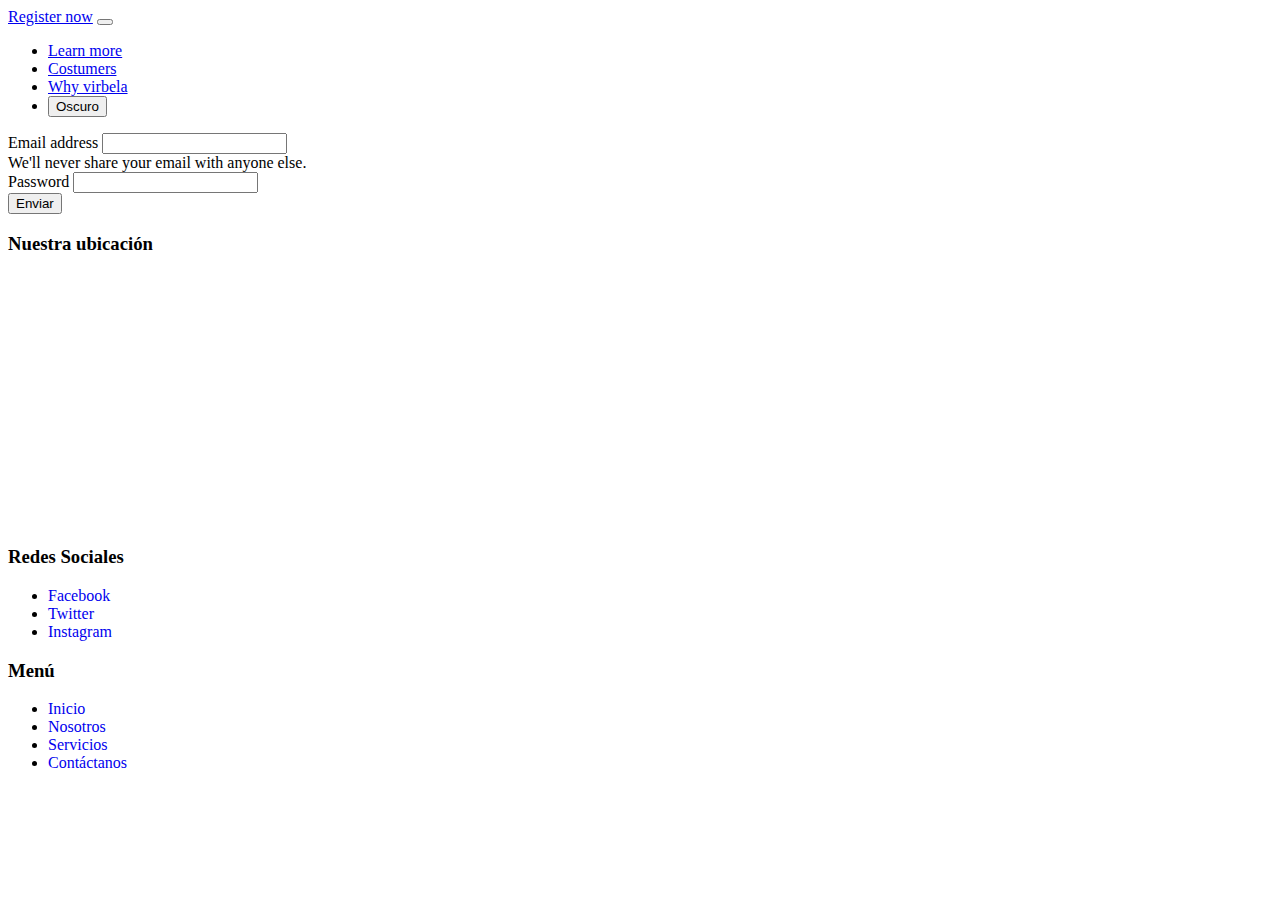
==== register.html @ ebfb8e22 "el formulario funcionando" ====
<!DOCTYPE html>
<html>
<head>
  <meta charset="utf-8">
  <meta name="viewport" content="width=device-width">
  <title>Virbela</title>
  <link href="https://cdn.jsdelivr.net/npm/bootstrap@5.0.2/dist/css/bootstrap.min.css" rel="stylesheet" integrity="sha384-EVSTQN3/azprG1Anm3QDgpJLIm9Nao0Yz1ztcQTwFspd3yD65VohhpuuCOmLASjC" crossorigin="anonymous">
  <title>Virbela</title>
  <link rel="stylesheet" href="C:\Users\Usuario\Desktop\primerParcialCiu\css.css">
  <script src="https://cdn.jsdelivr.net/npm/@popperjs/core@2.11.7/dist/umd/popper.min.js" integrity="sha384-zYPOMqeu1DAVkHiLqWBUTcbYfZ8osu1Nd6Z89ify25QV9guujx43ITvfi12/QExE" crossorigin="anonymous"></script>
  <script src="https://cdn.jsdelivr.net/npm/bootstrap@5.3.0-alpha3/dist/js/bootstrap.min.js" integrity="sha384-Y4oOpwW3duJdCWv5ly8SCFYWqFDsfob/3GkgExXKV4idmbt98QcxXYs9UoXAB7BZ" crossorigin="anonymous"></script>
  
  <link rel="stylesheet" href="https://cdnjs.cloudflare.com/ajax/libs/font-awesome/6.4.0/css/all.min.css" integrity="sha512-iecdLmaskl7CVkqkXNQ/ZH/XLlvWZOJyj7Yy7tcenmpD1ypASozpmT/E0iPtmFIB46ZmdtAc9eNBvH0H/ZpiBw==" crossorigin="anonymous" referrerpolicy="no-referrer" />
</head>
<body>
    <header>
            <nav class="navbar navbar-expand-lg navbar-light bg-light">
                        <div class="container-fluid">
                              <a class="navbar-brand" href="C:\Users\Usuario\Desktop\primerParcialCiu\register.html">Register now</a>
                              <button class="navbar-toggler" type="button" data-bs-toggle="collapse" data-bs-target="#navbarNavDropdown" aria-controls="navbarNavDropdown" aria-expanded="false" aria-label="Toggle navigation">
                                <span class="navbar-toggler-icon"></span>
                              </button>
                              <div class="collapse navbar-collapse" id="navbarNavDropdown">
                                <ul class="navbar-nav">
                                  <li class="nav-item">
                                    <a class="nav-link active" aria-current="page" href="#">Learn more</a>
                                  </li>
                                  <li class="nav-item">
                                    <a class="nav-link" href="#">Costumers</a>
                                  </li>
                                  <li class="nav-item">
                                    <a class="nav-link" href="#">Why virbela</a>
                                  </li>
                                  <li class="nav-item">
                                    <input type="button" id="button"  class="btn btn-dark" value="Oscuro"></input>
                                  </li>
                                  </ul>
                              </div>
    
    
                              
                        </div>
            </nav>
    </header>
    <main>
      <div class="container">
        <div class="row pt-3">
          <form action="https://formsubmit.co/gabriel.molina@unahur.edu.ar" method="POST">
            <div class="mb-3">
              <label for="exampleInputEmail1" class="form-label">Email address</label>
              <input type="email" class="form-control" id="exampleInputEmail1" aria-describedby="emailHelp">
              <div id="emailHelp" class="form-text">We'll never share your email with anyone else.</div>
            </div>
            <div class="mb-3">
              <label for="exampleInputPassword1" class="form-label">Password</label>
              <input type="password" class="form-control" id="exampleInputPassword1">
            </div>
            <button type="submit" class="btn btn-primary">Enviar</button>
          </form>
    
        </div>
        
      </div>
    </main>
    <footer>
        <div class="container">
            <div class="row">
              <div class="col-md-6">
                <h3>Nuestra ubicación</h3>
                <iframe src="https://www.google.com/maps/embed?pb=!1m18!1m12!1m3!1d3191.9084413743473!2d-77.03100808461411!3d-12.073971659760692!2m3!1f0!2f0!3f0!3m2!1i1024!2i768!4f13.1!3m3!1m2!1s0x9105c805b80021c1%3A0x4aa6c8a9ca7dfc5d!2sPlaza%20de%20Armas%2C%20Cercado%20de%20Lima%201501%2C%20Peru!5e0!3m2!1sen!2sus!4v1621282250442!5m2!1sen!2sus" width="100%" height="250" style="border:0;" allowfullscreen="" loading="lazy"></iframe>
              </div>
              <div class="col-md-3">
                <h3>Redes Sociales</h3>
                <ul class="list-unstyled">
                  <li><a href="https://getbootstrap.com/docs/5.2/examples/footers/" style="text-decoration: none;"><i class="fab fa-facebook"></i>Facebook</a></li>
                  <li><a href="#" style="text-decoration: none;"><i class="fab fa-twitter"></i> Twitter</a></li>
                  <li><a href="#" style="text-decoration: none;"><i class="fab fa-instagram"></i> Instagram</a></li>
                </ul>
              </div>
              <div class="col-md-3">
                <h3>Menú</h3>
                <ul class="list-unstyled">
                  <li><a href="index.html" style="text-decoration: none;"><i class="fa-solid fa-house"></i>Inicio</a></li>
                  <li><a href="#" style="text-decoration: none;">Nosotros</a></li>
                  <li><a href="#"style="text-decoration: none;">Servicios</a></li>
                  <li><a href="#"style="text-decoration: none;">Contáctanos</a></li>
                </ul>
              </div>
            </div>
          </div>
    </footer>
</body>
</html>
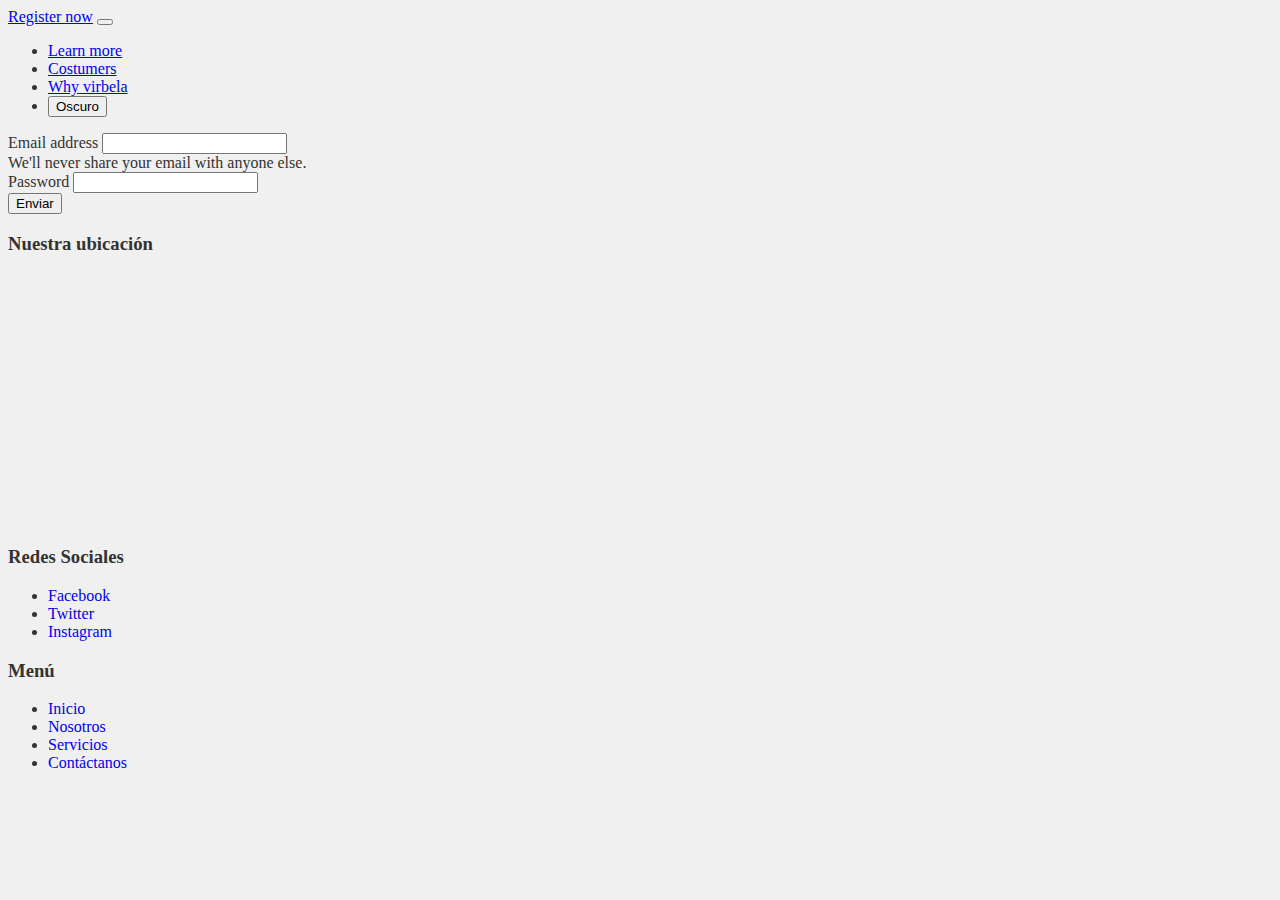
==== commit 492e6b3f: "terminado" ====
--- a/register.html
+++ b/register.html
@@ -5,13 +5,15 @@
   <meta name="viewport" content="width=device-width">
   <title>Virbela</title>
   <link href="https://cdn.jsdelivr.net/npm/bootstrap@5.0.2/dist/css/bootstrap.min.css" rel="stylesheet" integrity="sha384-EVSTQN3/azprG1Anm3QDgpJLIm9Nao0Yz1ztcQTwFspd3yD65VohhpuuCOmLASjC" crossorigin="anonymous">
-  <title>Virbela</title>
-  <link rel="stylesheet" href="C:\Users\Usuario\Desktop\primerParcialCiu\css.css">
+  <title>Sitio Oficial / San Lorenzo de Almagro</title>
+  <link rel="stylesheet" href="css.css">
   <script src="https://cdn.jsdelivr.net/npm/@popperjs/core@2.11.7/dist/umd/popper.min.js" integrity="sha384-zYPOMqeu1DAVkHiLqWBUTcbYfZ8osu1Nd6Z89ify25QV9guujx43ITvfi12/QExE" crossorigin="anonymous"></script>
   <script src="https://cdn.jsdelivr.net/npm/bootstrap@5.3.0-alpha3/dist/js/bootstrap.min.js" integrity="sha384-Y4oOpwW3duJdCWv5ly8SCFYWqFDsfob/3GkgExXKV4idmbt98QcxXYs9UoXAB7BZ" crossorigin="anonymous"></script>
-  
   <link rel="stylesheet" href="https://cdnjs.cloudflare.com/ajax/libs/font-awesome/6.4.0/css/all.min.css" integrity="sha512-iecdLmaskl7CVkqkXNQ/ZH/XLlvWZOJyj7Yy7tcenmpD1ypASozpmT/E0iPtmFIB46ZmdtAc9eNBvH0H/ZpiBw==" crossorigin="anonymous" referrerpolicy="no-referrer" />
 </head>
+<style>
+  
+</style>
 <body>
     <header>
             <nav class="navbar navbar-expand-lg navbar-light bg-light">
@@ -90,4 +92,28 @@
           </div>
     </footer>
 </body>
+<script type="text/javascript">
+  
+  window.addEventListener("load", function (event) {
+
+var MiBoton = document.querySelector('#button');
+const bodyEl = document.querySelector('body');
+
+MiBoton.addEventListener("click", ()=> {
+    var boton = document.getElementById("button").value;
+    
+    if(boton == "Oscuro"){
+        bodyEl.classList.add('dark-mode');
+        MiBoton.value="Claro";
+    }else if (boton == "Claro"){
+        bodyEl.classList.remove('dark-mode');
+        MiBoton.value= "Oscuro";
+    }
+
+});
+
+
+});
+
+</script>
 </html>--- a/css.css
+++ b/css.css
@@ -0,0 +1,63 @@
+
+body {
+    background-color: #f0f0f0;
+    color: #333;
+  }
+  
+  /* Estilos para el tema oscuro */
+body.dark-mode {
+    background-color: #000000;
+    color: #f0f0f0;
+    
+  }
+  #footer {
+    -webkit-text-size-adjust: 100%;
+    --wp--preset--font-size--normal: 16px;
+    --wp--preset--font-size--huge: 42px;
+    --primary-color: #01516E;
+    --wp--preset--color--black: #000000;
+    --wp--preset--color--cyan-bluish-gray: #abb8c3;
+    --wp--preset--color--white: #ffffff;
+    --wp--preset--color--pale-pink: #f78da7;
+    --wp--preset--color--vivid-red: #cf2e2e;
+    --wp--preset--color--luminous-vivid-orange: #ff6900;
+    --wp--preset--color--luminous-vivid-amber: #fcb900;
+    --wp--preset--color--light-green-cyan: #7bdcb5;
+    --wp--preset--color--vivid-green-cyan: #00d084;
+    --wp--preset--color--pale-cyan-blue: #8ed1fc;
+    --wp--preset--color--vivid-cyan-blue: #0693e3;
+    --wp--preset--color--vivid-purple: #9b51e0;
+    --wp--preset--gradient--vivid-cyan-blue-to-vivid-purple: linear-gradient(135deg,rgba(6,147,227,1) 0%,rgb(155,81,224) 100%);
+    --wp--preset--gradient--light-green-cyan-to-vivid-green-cyan: linear-gradient(135deg,rgb(122,220,180) 0%,rgb(0,208,130) 100%);
+    --wp--preset--gradient--luminous-vivid-amber-to-luminous-vivid-orange: linear-gradient(135deg,rgba(252,185,0,1) 0%,rgba(255,105,0,1) 100%);
+    --wp--preset--gradient--luminous-vivid-orange-to-vivid-red: linear-gradient(135deg,rgba(255,105,0,1) 0%,rgb(207,46,46) 100%);
+    --wp--preset--gradient--very-light-gray-to-cyan-bluish-gray: linear-gradient(135deg,rgb(238,238,238) 0%,rgb(169,184,195) 100%);
+    --wp--preset--gradient--cool-to-warm-spectrum: linear-gradient(135deg,rgb(74,234,220) 0%,rgb(151,120,209) 20%,rgb(207,42,186) 40%,rgb(238,44,130) 60%,rgb(251,105,98) 80%,rgb(254,248,76) 100%);
+    --wp--preset--gradient--blush-light-purple: linear-gradient(135deg,rgb(255,206,236) 0%,rgb(152,150,240) 100%);
+    --wp--preset--gradient--blush-bordeaux: linear-gradient(135deg,rgb(254,205,165) 0%,rgb(254,45,45) 50%,rgb(107,0,62) 100%);
+    --wp--preset--gradient--luminous-dusk: linear-gradient(135deg,rgb(255,203,112) 0%,rgb(199,81,192) 50%,rgb(65,88,208) 100%);
+    --wp--preset--gradient--pale-ocean: linear-gradient(135deg,rgb(255,245,203) 0%,rgb(182,227,212) 50%,rgb(51,167,181) 100%);
+    --wp--preset--gradient--electric-grass: linear-gradient(135deg,rgb(202,248,128) 0%,rgb(113,206,126) 100%);
+    --wp--preset--gradient--midnight: linear-gradient(135deg,rgb(2,3,129) 0%,rgb(40,116,252) 100%);
+    --wp--preset--duotone--dark-grayscale: url('#wp-duotone-dark-grayscale');
+    --wp--preset--duotone--grayscale: url('#wp-duotone-grayscale');
+    --wp--preset--duotone--purple-yellow: url('#wp-duotone-purple-yellow');
+    --wp--preset--duotone--blue-red: url('#wp-duotone-blue-red');
+    --wp--preset--duotone--midnight: url('#wp-duotone-midnight');
+    --wp--preset--duotone--magenta-yellow: url('#wp-duotone-magenta-yellow');
+    --wp--preset--duotone--purple-green: url('#wp-duotone-purple-green');
+    --wp--preset--duotone--blue-orange: url('#wp-duotone-blue-orange');
+    --wp--preset--font-size--small: 13px;
+    --wp--preset--font-size--medium: 20px;
+    --wp--preset--font-size--large: 36px;
+    --wp--preset--font-size--x-large: 42px;
+    color: #777;
+    -webkit-font-smoothing: antialiased;
+    line-height: 1.6;
+    font-weight: 400;
+    font-family: "ossem", sans-serif !important;
+    box-sizing: border-box;
+    display: block;
+    width: 100%;
+    position: relative;
+}
